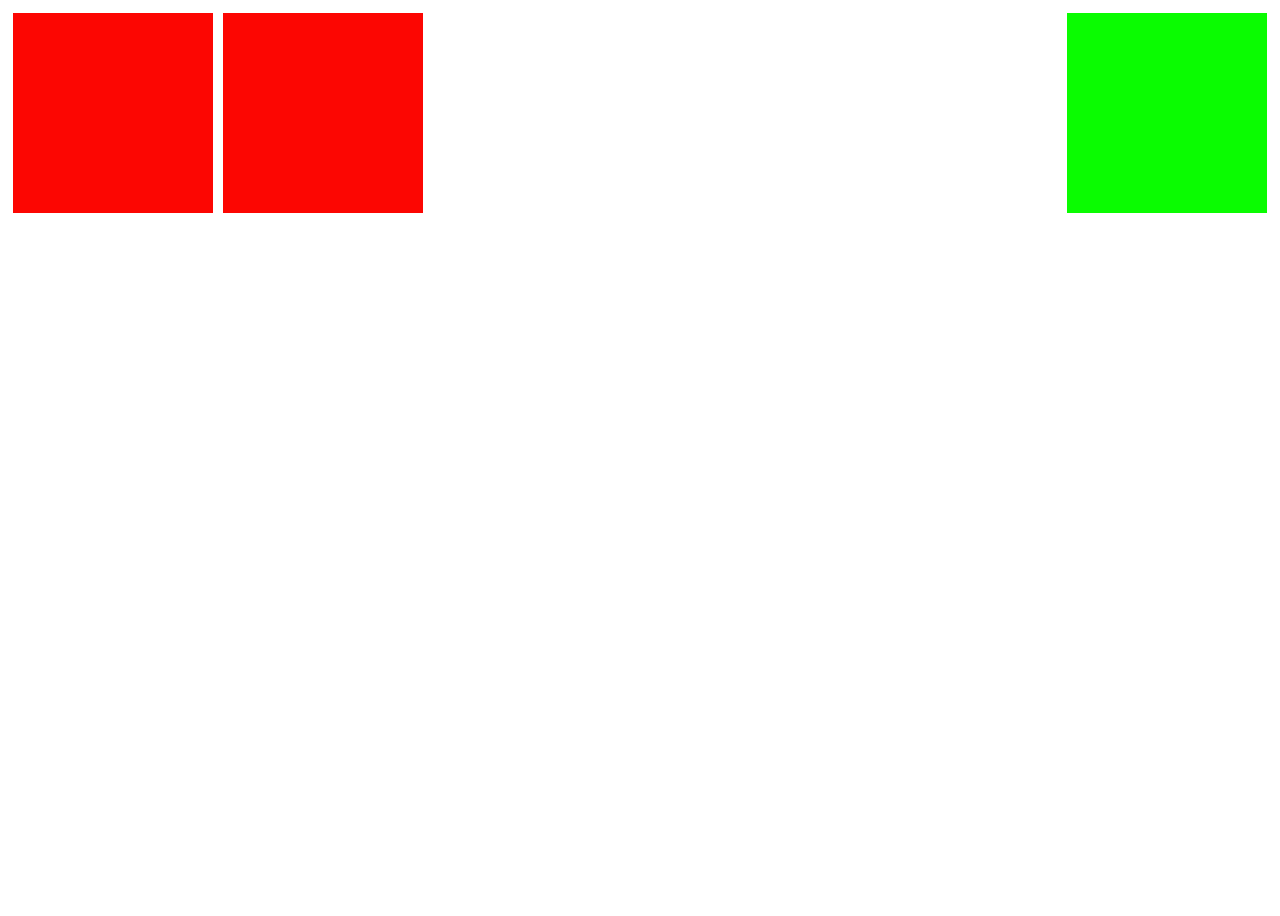
==== css_float/index.html @ 671d65ce "intial commit" ====
<!DOCTYPE html>
<html>
    <head>
        <meta charset="utf-8">
        <meta name="viewport" content="width=device-width">
        <link rel="stylesheet" type="text/css" href="index.css">
        <title>Float</title>
        <link rel="stylesheet" href="index.css">
    </head>
    <body>
        <div class="left"></div>
        <div class="left"></div>
        <div class="right"></div>
    </body>
</html>
---- css_float/index.css ----
body {
    height: 100vh;
  }
  div {
    margin: 5px;
    width: 200px;
    height: 200px;
  }
  .left {
    background-color: rgb(252, 6, 2);
    float: left;
  }
  .right {
    background-color: rgb(10, 252, 1);
    float: right;
  }
---- css_float/index.css ----
body {
    height: 100vh;
  }
  div {
    margin: 5px;
    width: 200px;
    height: 200px;
  }
  .left {
    background-color: rgb(252, 6, 2);
    float: left;
  }
  .right {
    background-color: rgb(10, 252, 1);
    float: right;
  }
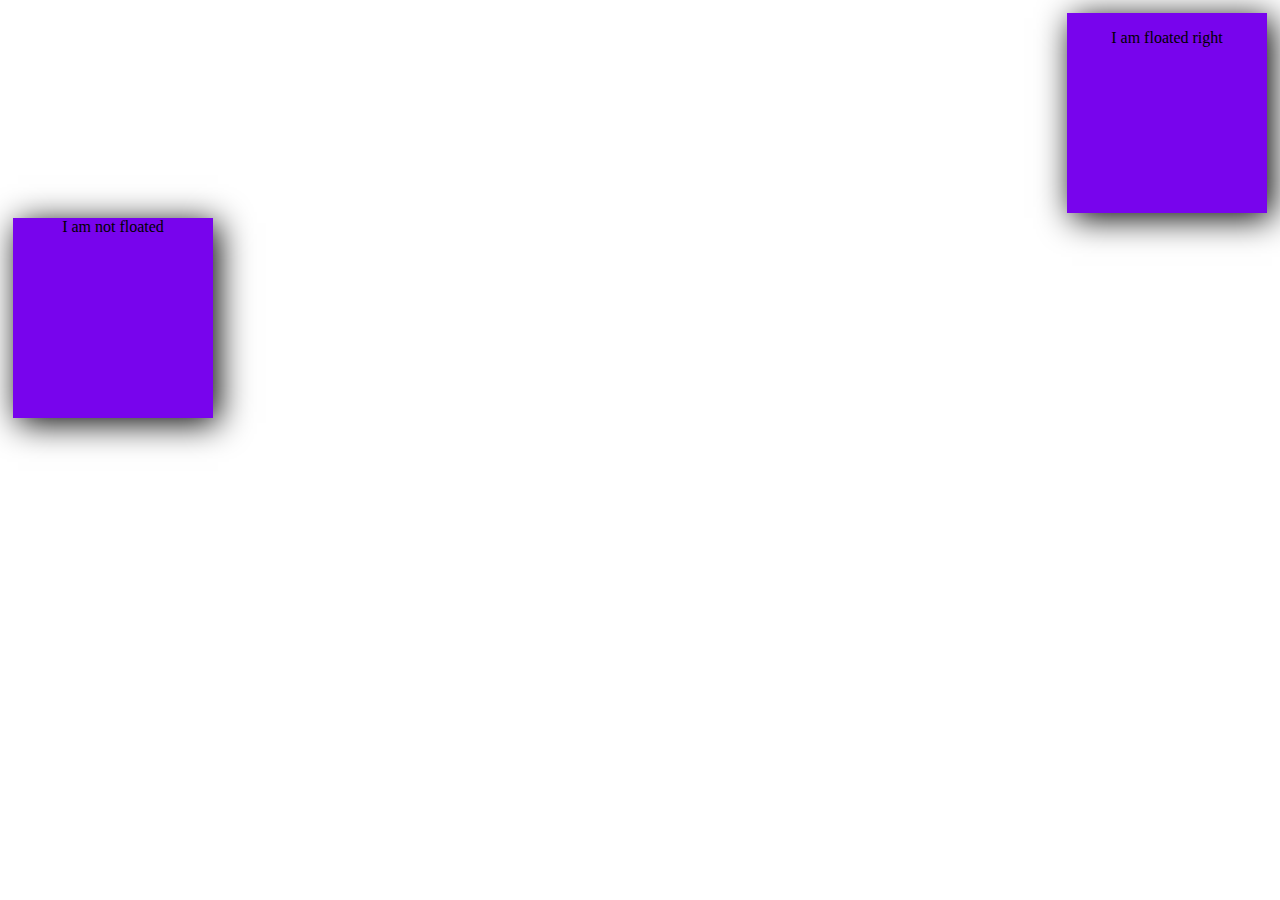
==== commit 317913cf: "flexbox" ====
--- a/css_float/index.html
+++ b/css_float/index.html
@@ -4,12 +4,10 @@
         <meta charset="utf-8">
         <meta name="viewport" content="width=device-width">
         <link rel="stylesheet" type="text/css" href="index.css">
-        <title>Float</title>
-        <link rel="stylesheet" href="index.css">
+        <title>repl.it</title>
     </head>
     <body>
-        <div class="left"></div>
-        <div class="left"></div>
-        <div class="right"></div>
+        <div class="f-right"><p>I am floated right</p></div>
+        <div class="c-right"><p>I am not floated</p></div>
     </body>
 </html>--- a/css_float/index.css
+++ b/css_float/index.css
@@ -1,16 +1,17 @@
-body {
-    height: 100vh;
+div {
+    height: 200px;
+    width: 200px;
+    margin: 5px;
+    background-color: rgb(120, 4, 237);
+    background-clip: border-box;
+    box-shadow: 5px 5px 2em;
+    text-align: center;
   }
-  div {
-    margin: 5px;
-    width: 200px;
-    height: 200px;
+
+  .f-right {
+      float: right;
   }
-  .left {
-    background-color: rgb(252, 6, 2);
-    float: left;
-  }
-  .right {
-    background-color: rgb(10, 252, 1);
-    float: right;
+
+  .c-right {
+    clear: both;
   }